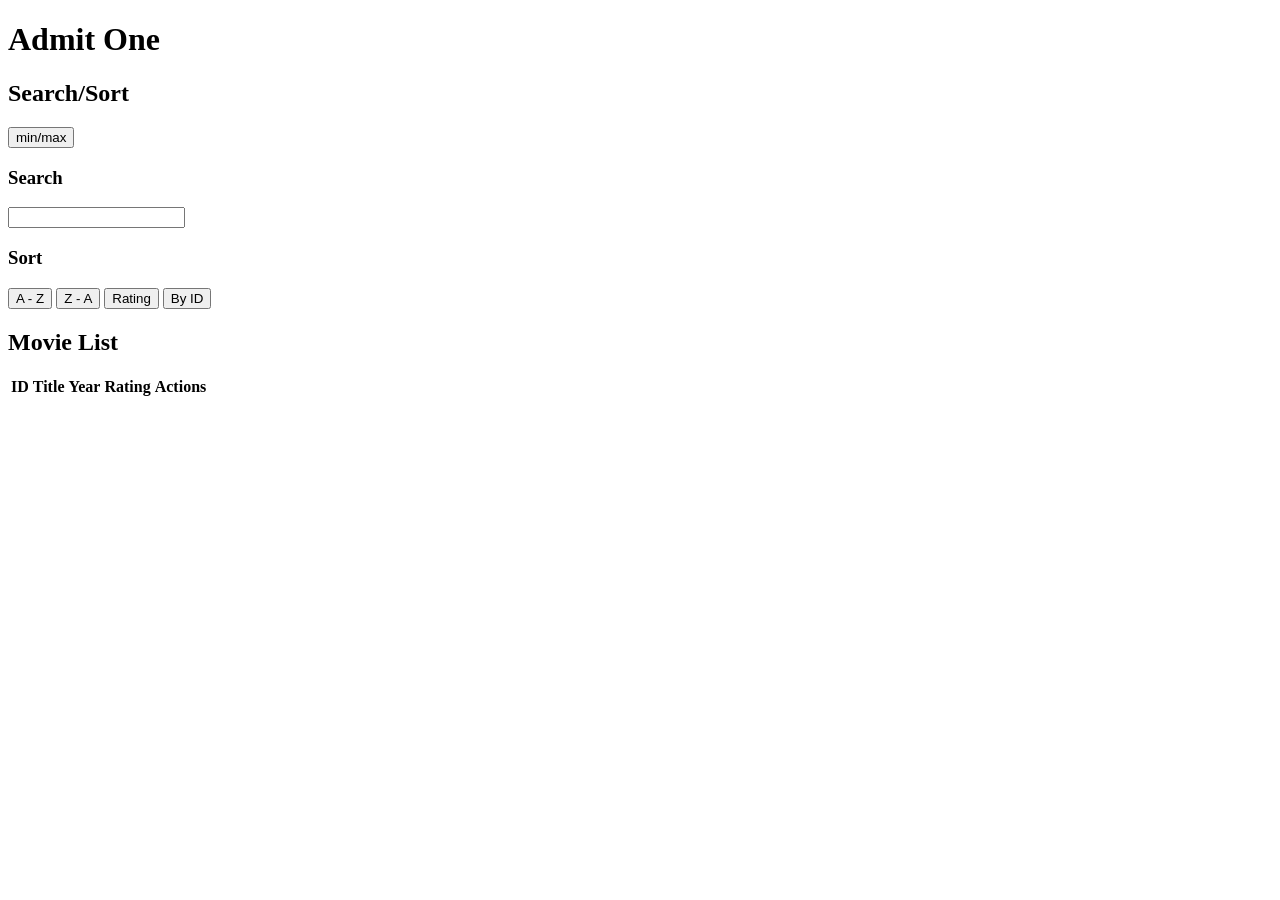
==== part5-movieapp/index.html @ b03b92b9 "html layout design basic html design sketchup" ====
<!doctype html>
<html lang="en">
  <head>
    <meta charset="UTF-8" />
    <meta name="viewport" content="width=device-width, initial-scale=1.0" />
    <title>Admit One - Movie App</title>
  </head>
  <body>
    <!-- HEADER -->
    <header>
      <h1>Admit One</h1>
    </header>

    <main>
      <!-- SEARCH & SORT SECTION -->
      <section class="search-sort-section">
        <!-- SECTION HEADER -->
        <section class="section-header">
          <h2>Search/Sort</h2>
          <button type="button">min/max</button>
        </section>
        <!-- SEARCH SECTION -->
        <section class="search-section">
          <label for="search"><h3>Search</h3></label>
          <input type="text" name="search" id="searchString" />
        </section>
        <!-- SORT SECTION -->
        <section class="sort-section">
          <h3>Sort</h3>
          <button type="button">A - Z</button>
          <button type="button">Z - A</button>
          <button type="button">Rating</button>
          <button type="button">By ID</button>
        </section>
        <!-- SECTION FOOTER -->

        <div class="section-footer"></div>

        <section class="movie-list-section">
          <!-- SECTION HEADER -->
          <section class="section-header">
            <h2>Movie List</h2>
          </section>
          <!-- MOVIE LIST TABLE -->
          <table>
            <thead>
              <tr>
                <th>ID</th>
                <th>Title</th>
                <th>Year</th>
                <th>Rating</th>
                <th>Actions</th>
              </tr>
            </thead>
            <tbody id="list"></tbody>
          </table>
          <!-- SECTION FOOTER -->
          <div class="section-footer"></div>
        </section>
      </section>
    </main>
  </body>
</html>
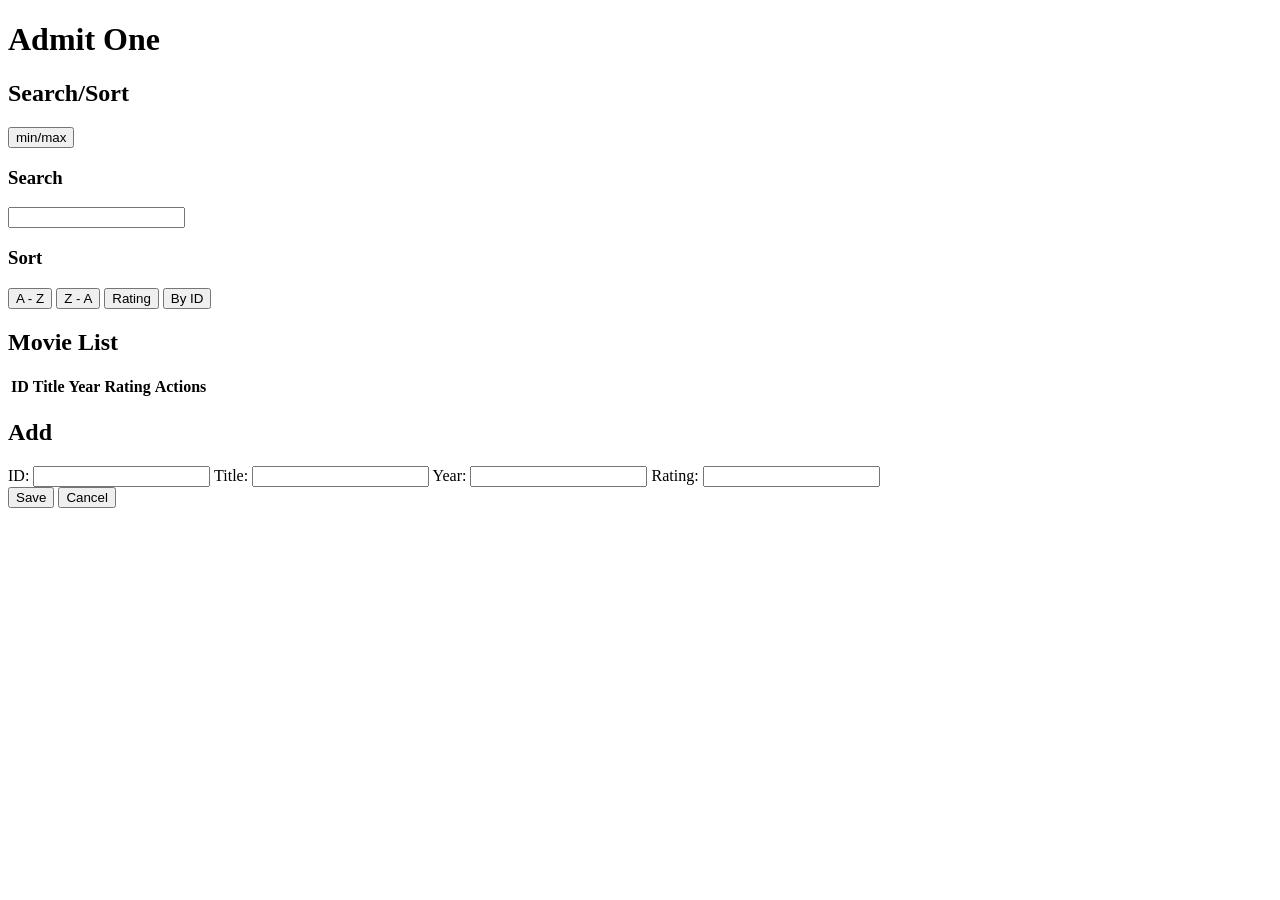
==== commit 04562b7e: "html - add section added the add section html sketchup" ====
--- a/part5-movieapp/index.html
+++ b/part5-movieapp/index.html
@@ -58,6 +58,29 @@
           <div class="section-footer"></div>
         </section>
       </section>
+
+      <!-- ADD SECTION -->
+      <section class="add-section">
+        <!-- SECTION HEADER -->
+        <section class="section-header">
+          <h2>Add</h2>
+        </section>
+        <!-- ADD FORM -->
+        <div class="add-form">
+          <label for="add-id">ID:</label>
+          <input type="text" name="id" id="add-id" />
+          <label for="add-title">Title:</label>
+          <input type="text" name="title" id="add-title" />
+          <label for="add-year">Year:</label>
+          <input type="text" name="year" id="add-year" />
+          <label for="add-rating">Rating:</label>
+          <input type="text" name="rating" id="add-rating" />
+          <div class="add-form-btns">
+            <button type="button" id="add-save-btn">Save</button>
+            <button type="button" id="add-cancel-btn">Cancel</button>
+          </div>
+        </div>
+      </section>
     </main>
   </body>
 </html>
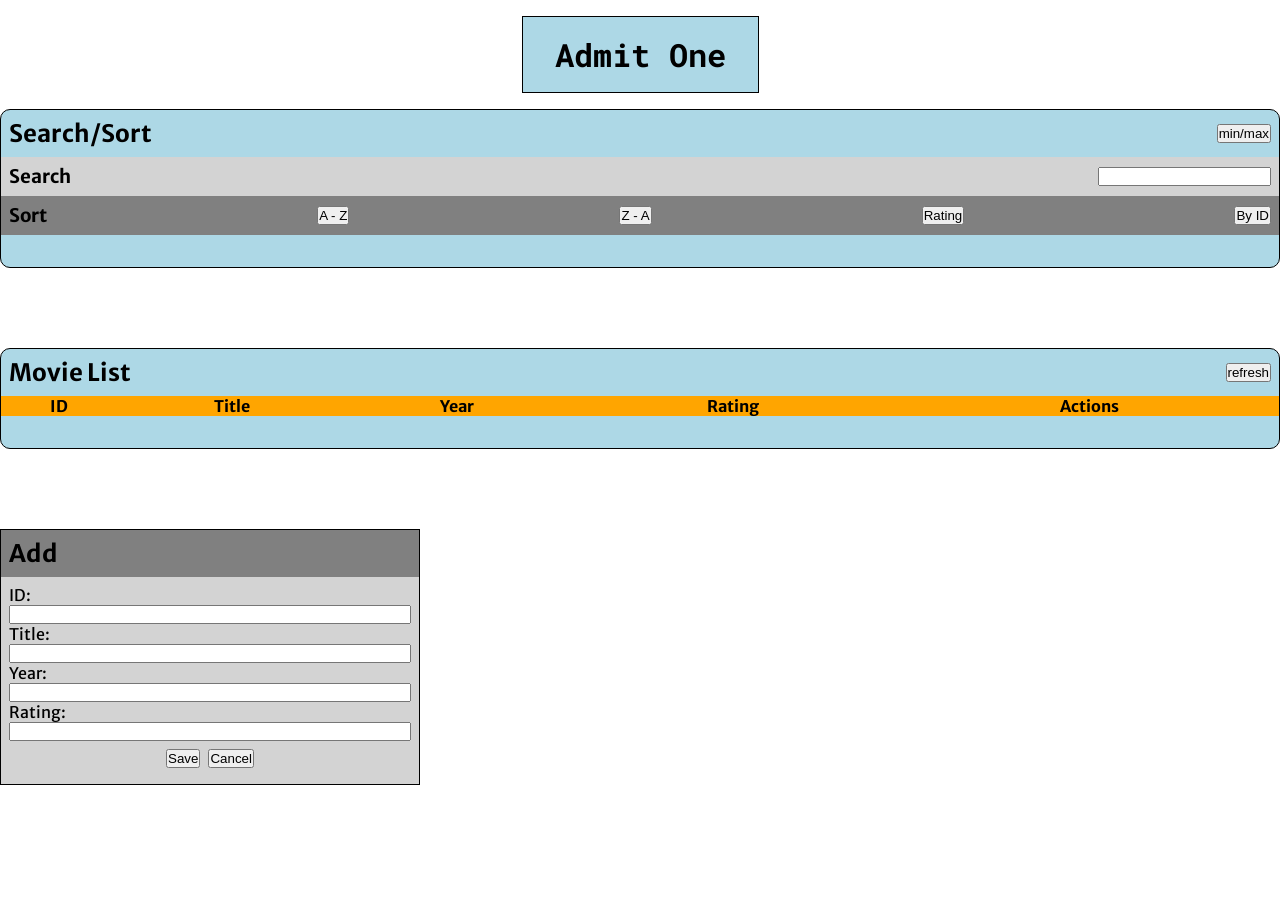
==== commit 4865208c: "css - basic structure added css - linked stylesheet and scripts (empty) in the DOM. added root varia" ====
--- a/part5-movieapp/index.html
+++ b/part5-movieapp/index.html
@@ -4,6 +4,7 @@
     <meta charset="UTF-8" />
     <meta name="viewport" content="width=device-width, initial-scale=1.0" />
     <title>Admit One - Movie App</title>
+    <link rel="stylesheet" href="./css/style.css" />
   </head>
   <body>
     <!-- HEADER -->
@@ -33,30 +34,30 @@
           <button type="button">By ID</button>
         </section>
         <!-- SECTION FOOTER -->
+        <div class="section-footer"></div>
+      </section>
 
+      <section class="movie-list-section">
+        <!-- SECTION HEADER -->
+        <section class="section-header">
+          <h2>Movie List</h2>
+          <button type="button">refresh</button>
+        </section>
+        <!-- MOVIE LIST TABLE -->
+        <table>
+          <thead>
+            <tr>
+              <th>ID</th>
+              <th>Title</th>
+              <th>Year</th>
+              <th>Rating</th>
+              <th>Actions</th>
+            </tr>
+          </thead>
+          <tbody id="list"></tbody>
+        </table>
+        <!-- SECTION FOOTER -->
         <div class="section-footer"></div>
-
-        <section class="movie-list-section">
-          <!-- SECTION HEADER -->
-          <section class="section-header">
-            <h2>Movie List</h2>
-          </section>
-          <!-- MOVIE LIST TABLE -->
-          <table>
-            <thead>
-              <tr>
-                <th>ID</th>
-                <th>Title</th>
-                <th>Year</th>
-                <th>Rating</th>
-                <th>Actions</th>
-              </tr>
-            </thead>
-            <tbody id="list"></tbody>
-          </table>
-          <!-- SECTION FOOTER -->
-          <div class="section-footer"></div>
-        </section>
       </section>
 
       <!-- ADD SECTION -->
@@ -82,5 +83,9 @@
         </div>
       </section>
     </main>
+
+    <script src="./js/movie-list.js"></script>
+    <script src="./js/initial.js"></script>
+    <script src="./js/app.js"></script>
   </body>
 </html>
--- a/part5-movieapp/css/style.css
+++ b/part5-movieapp/css/style.css
@@ -0,0 +1,150 @@
+@import url("https://fonts.googleapis.com/css2?family=Merriweather+Sans:ital,wght@0,300..800;1,300..800&family=Roboto+Mono:ital,wght@0,100..700;1,100..700&display=swap");
+
+* {
+  margin: 0;
+  padding: 0;
+  box-sizing: border-box;
+}
+
+/* ROOT VARIABLES */
+:root {
+  /* FONTS */
+  --mono: "Roboto Mono", monospace;
+  --sans: "Merriweather Sans", sans-serif;
+
+  /* COLOUR THEME */
+  --primary: lightblue;
+  --secondary1: lightgrey;
+  --secondary2: grey;
+  --accent: orange;
+
+  --confirm: green;
+  --change: blue;
+  --danger: red;
+}
+
+body {
+  font-family: var(--sans);
+}
+
+/* HEADER */
+header {
+  /* layout */
+  display: flex;
+  flex-direction: row;
+  justify-content: center;
+  align-items: center;
+}
+
+h1 {
+  /* styling */
+  font-family: var(--mono);
+  background-color: var(--primary);
+
+  border: 1px solid black;
+
+  /* spacing */
+  padding: 1rem 2rem;
+  margin: 1rem;
+}
+
+main {
+  display: flex;
+  flex-direction: column;
+
+  gap: 5rem;
+}
+
+/* section headers (search/sort, movie list) */
+.section-header {
+  display: flex;
+  flex-direction: row;
+  justify-content: space-between;
+  align-items: center;
+
+  padding: 0.5rem;
+}
+
+.section-footer {
+  height: 2rem;
+}
+
+/* SEARCH & SORT SECTION */
+.search-sort-section {
+  background-color: var(--primary);
+  border-radius: 10px;
+
+  border: 1px solid black;
+}
+
+/* TODO: change these to grid for even, consistent spacing */
+.search-section {
+  display: flex;
+  flex-direction: row;
+  justify-content: space-between;
+  align-items: center;
+
+  background-color: var(--secondary1);
+
+  padding: 0.5rem;
+}
+
+.sort-section {
+  display: flex;
+  flex-direction: row;
+  justify-content: space-between;
+  align-items: center;
+
+  background-color: var(--secondary2);
+
+  padding: 0.5rem;
+}
+
+/* MOVIE LIST SECTION */
+.movie-list-section {
+  background-color: var(--primary);
+  border-radius: 10px;
+
+  border: 1px solid black;
+}
+
+/* movie list table*/
+table {
+  width: 100%;
+  border-collapse: collapse;
+}
+
+th {
+  background-color: var(--accent);
+}
+
+/* ADD SECTION */
+.add-section {
+  background-color: var(--secondary1);
+  border: 1px solid black;
+
+  max-width: 420px;
+}
+
+.add-section .section-header {
+  background-color: var(--secondary2);
+}
+
+.add-form {
+  display: flex;
+  flex-direction: column;
+  justify-content: center;
+
+  padding: 0.5rem;
+}
+
+.add-form-btns {
+  display: flex;
+  flex-direction: row;
+  justify-content: center;
+  align-items: center;
+
+  gap: 0.5rem;
+
+  padding: 0.5rem;
+}
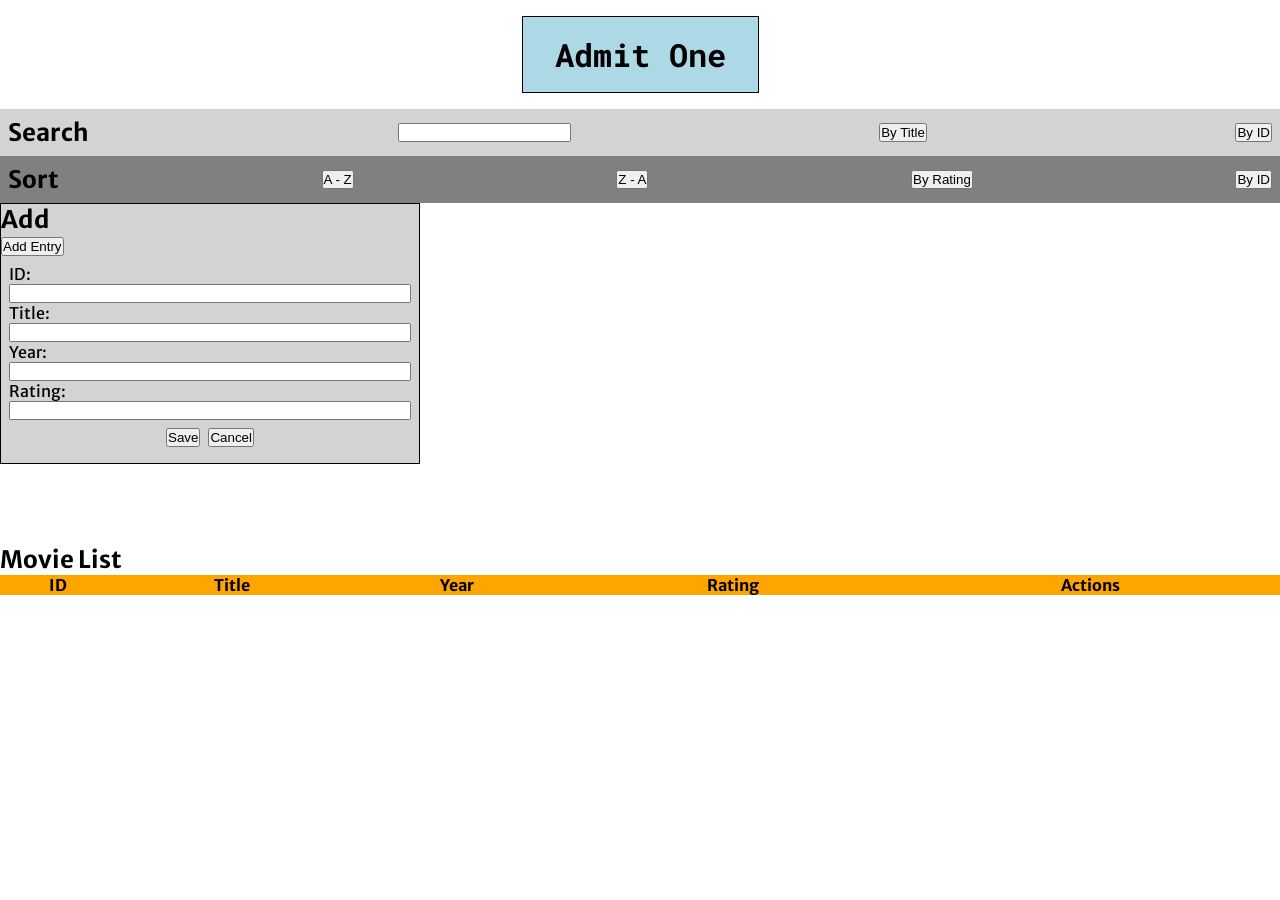
==== commit 3b93687d: "html - rewrite created HTML with new design considerations in mind" ====
--- a/part5-movieapp/index.html
+++ b/part5-movieapp/index.html
@@ -3,47 +3,52 @@
   <head>
     <meta charset="UTF-8" />
     <meta name="viewport" content="width=device-width, initial-scale=1.0" />
-    <title>Admit One - Movie App</title>
+    <title>Admit One</title>
     <link rel="stylesheet" href="./css/style.css" />
   </head>
   <body>
-    <!-- HEADER -->
     <header>
       <h1>Admit One</h1>
     </header>
 
     <main>
-      <!-- SEARCH & SORT SECTION -->
-      <section class="search-sort-section">
-        <!-- SECTION HEADER -->
-        <section class="section-header">
-          <h2>Search/Sort</h2>
-          <button type="button">min/max</button>
+      <!-- CONTROLS SECTION - search, sort, add -->
+      <div class="controls-section">
+        <section class="search-section">
+          <label for="search"><h2>Search</h2></label>
+          <input type="text" name="search" id="search-string" />
+          <button type="button">By Title</button>
+          <button type="button">By ID</button>
         </section>
-        <!-- SEARCH SECTION -->
-        <section class="search-section">
-          <label for="search"><h3>Search</h3></label>
-          <input type="text" name="search" id="searchString" />
-        </section>
-        <!-- SORT SECTION -->
         <section class="sort-section">
-          <h3>Sort</h3>
+          <h2>Sort</h2>
           <button type="button">A - Z</button>
           <button type="button">Z - A</button>
-          <button type="button">Rating</button>
+          <button type="button">By Rating</button>
           <button type="button">By ID</button>
         </section>
-        <!-- SECTION FOOTER -->
-        <div class="section-footer"></div>
-      </section>
+        <section class="add-section">
+          <h2>Add</h2>
+          <button type="button">Add Entry</button>
+          <form class="add-form hide">
+            <label for="add-id">ID: </label>
+            <input type="text" name="id" id="add-id" />
+            <label for="add-title">Title: </label>
+            <input type="text" name="title" id="add-title" />
+            <label for="add-year">Year: </label>
+            <input type="text" name="year" id="add-year" />
+            <label for="add-rating">Rating: </label>
+            <input type="text" name="rating" id="add-rating" />
+            <div class="add-form-btns">
+              <button type="button">Save</button>
+              <button type="button">Cancel</button>
+            </div>
+          </form>
+        </section>
+      </div>
 
-      <section class="movie-list-section">
-        <!-- SECTION HEADER -->
-        <section class="section-header">
-          <h2>Movie List</h2>
-          <button type="button">refresh</button>
-        </section>
-        <!-- MOVIE LIST TABLE -->
+      <section class="list-section">
+        <h2>Movie List</h2>
         <table>
           <thead>
             <tr>
@@ -54,38 +59,14 @@
               <th>Actions</th>
             </tr>
           </thead>
-          <tbody id="list"></tbody>
+          <tbody id="list">
+            <!-- MOVIES GO HERE -->
+          </tbody>
         </table>
-        <!-- SECTION FOOTER -->
-        <div class="section-footer"></div>
-      </section>
-
-      <!-- ADD SECTION -->
-      <section class="add-section">
-        <!-- SECTION HEADER -->
-        <section class="section-header">
-          <h2>Add</h2>
-        </section>
-        <!-- ADD FORM -->
-        <div class="add-form">
-          <label for="add-id">ID:</label>
-          <input type="text" name="id" id="add-id" />
-          <label for="add-title">Title:</label>
-          <input type="text" name="title" id="add-title" />
-          <label for="add-year">Year:</label>
-          <input type="text" name="year" id="add-year" />
-          <label for="add-rating">Rating:</label>
-          <input type="text" name="rating" id="add-rating" />
-          <div class="add-form-btns">
-            <button type="button" id="add-save-btn">Save</button>
-            <button type="button" id="add-cancel-btn">Cancel</button>
-          </div>
-        </div>
       </section>
     </main>
 
-    <script src="./js/movie-list.js"></script>
-    <script src="./js/initial.js"></script>
+    <script src="./js/movie.js"></script>
     <script src="./js/app.js"></script>
   </body>
 </html>
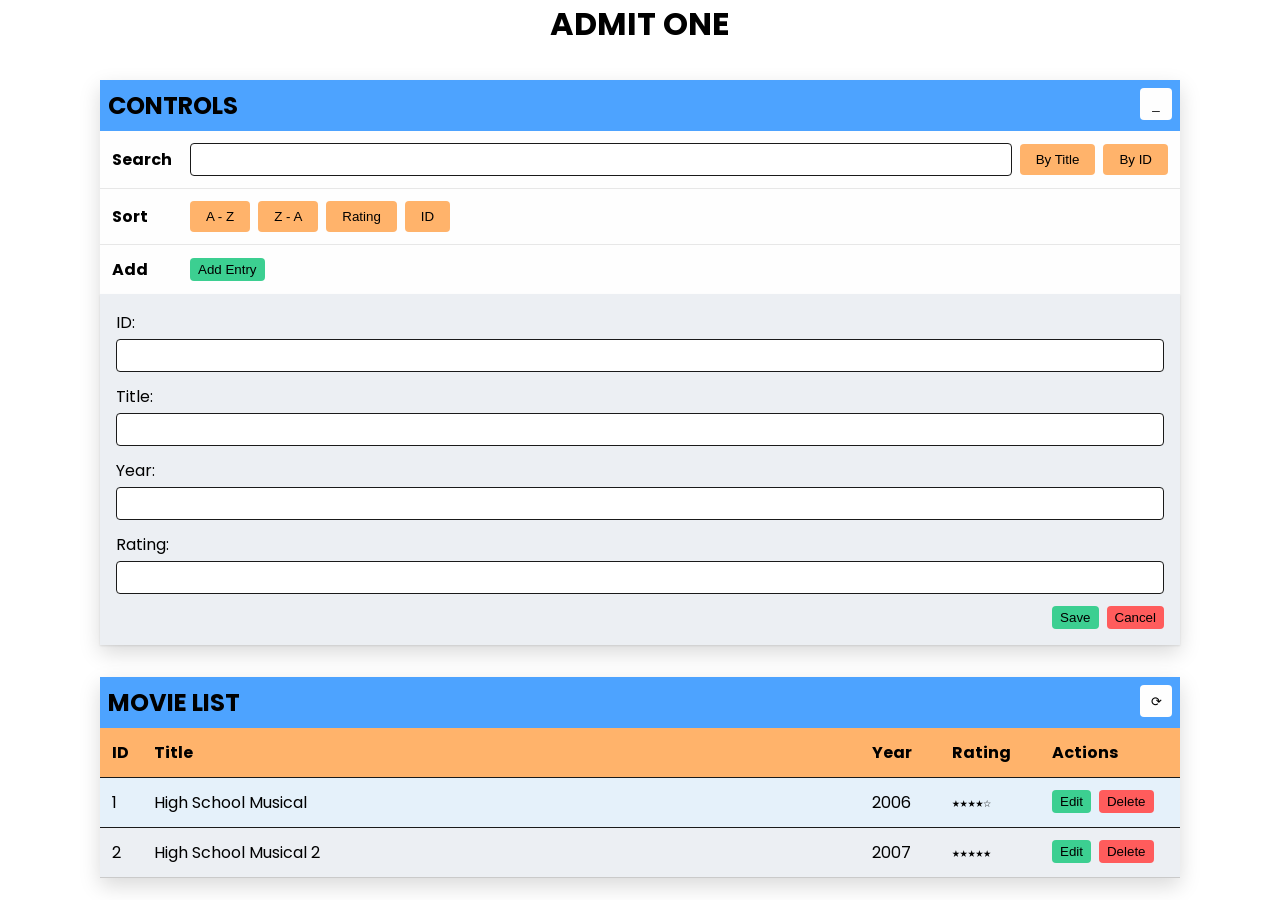
==== commit b3d9dad6: "css added css styling and basic animations (using css) for interactivity and feedback" ====
--- a/part5-movieapp/index.html
+++ b/part5-movieapp/index.html
@@ -8,61 +8,107 @@
   </head>
   <body>
     <header>
-      <h1>Admit One</h1>
+      <h1 class="t-upper">Admit One</h1>
     </header>
 
     <main>
       <!-- CONTROLS SECTION - search, sort, add -->
       <div class="controls-section">
+        <div class="controls-header flex">
+          <h2 class="t-upper">Controls</h2>
+          <button type="button" class="btn btn-primary flex center">_</button>
+        </div>
         <section class="search-section">
-          <label for="search"><h2>Search</h2></label>
+          <label for="search"><h3>Search</h3></label>
           <input type="text" name="search" id="search-string" />
-          <button type="button">By Title</button>
-          <button type="button">By ID</button>
+          <button type="button" class="btn btn-secondary">By Title</button>
+          <button type="button" class="btn btn-secondary">By ID</button>
         </section>
         <section class="sort-section">
-          <h2>Sort</h2>
-          <button type="button">A - Z</button>
-          <button type="button">Z - A</button>
-          <button type="button">By Rating</button>
-          <button type="button">By ID</button>
+          <h3>Sort</h3>
+          <button type="button" class="btn btn-secondary">A - Z</button>
+          <button type="button" class="btn btn-secondary">Z - A</button>
+          <button type="button" class="btn btn-secondary">Rating</button>
+          <button type="button" class="btn btn-secondary">ID</button>
         </section>
         <section class="add-section">
-          <h2>Add</h2>
-          <button type="button">Add Entry</button>
-          <form class="add-form hide">
-            <label for="add-id">ID: </label>
-            <input type="text" name="id" id="add-id" />
-            <label for="add-title">Title: </label>
-            <input type="text" name="title" id="add-title" />
-            <label for="add-year">Year: </label>
-            <input type="text" name="year" id="add-year" />
-            <label for="add-rating">Rating: </label>
-            <input type="text" name="rating" id="add-rating" />
+          <div class="add-header">
+            <h3>Add</h3>
+            <button type="button" class="btn btn-success">Add Entry</button>
+          </div>
+          <form class="add-form">
+            <div class="form-group">
+              <label for="add-id">ID: </label>
+              <input type="text" name="id" id="add-id" />
+            </div>
+            <div class="form-group">
+              <label for="add-title">Title: </label>
+              <input type="text" name="title" id="add-title" />
+            </div>
+            <div class="form-group">
+              <label for="add-year">Year: </label>
+              <input type="text" name="year" id="add-year" />
+            </div>
+            <div class="form-group">
+              <label for="add-rating">Rating: </label>
+              <input type="text" name="rating" id="add-rating" />
+            </div>
             <div class="add-form-btns">
-              <button type="button">Save</button>
-              <button type="button">Cancel</button>
+              <button type="button" class="btn btn-success">Save</button>
+              <button type="button" class="btn btn-danger">Cancel</button>
             </div>
           </form>
         </section>
       </div>
 
       <section class="list-section">
-        <h2>Movie List</h2>
-        <table>
-          <thead>
-            <tr>
-              <th>ID</th>
-              <th>Title</th>
-              <th>Year</th>
-              <th>Rating</th>
-              <th>Actions</th>
-            </tr>
-          </thead>
-          <tbody id="list">
-            <!-- MOVIES GO HERE -->
-          </tbody>
-        </table>
+        <div class="list-header flex">
+          <h2 class="t-upper">Movie List</h2>
+          <button type="button" class="btn btn-primary flex center">⟳</button>
+        </div>
+        <div class="table-wrapper">
+          <table>
+            <colgroup>
+              <col style="width: 42px" />
+              <col style="width: auto" />
+              <col style="width: 80px" />
+              <col style="width: 100px" />
+              <col style="width: 140px" />
+            </colgroup>
+            <thead>
+              <tr>
+                <th class="col-id">ID</th>
+                <th class="col-title">Title</th>
+                <th class="col-year">Year</th>
+                <th class="col-rating">Rating</th>
+                <th class="col-actions">Actions</th>
+              </tr>
+            </thead>
+            <tbody id="list">
+              <!-- MOVIES GO HERE -->
+              <tr class="movie-row edit">
+                <td class="col-id">1</td>
+                <td class="col-title">High School Musical</td>
+                <td class="col-year">2006</td>
+                <td class="col-rating">★★★★☆</td>
+                <td class="col-actions">
+                  <button type="button" class="btn btn-success">Edit</button>
+                  <button type="button" class="btn btn-danger">Delete</button>
+                </td>
+              </tr>
+              <tr class="movie-row">
+                <td class="col-id">2</td>
+                <td class="col-title">High School Musical 2</td>
+                <td class="col-year">2007</td>
+                <td class="col-rating">★★★★★</td>
+                <td class="col-actions">
+                  <button type="button" class="btn btn-success">Edit</button>
+                  <button type="button" class="btn btn-danger">Delete</button>
+                </td>
+              </tr>
+            </tbody>
+          </table>
+        </div>
       </section>
     </main>
 
--- a/part5-movieapp/css/style.css
+++ b/part5-movieapp/css/style.css
@@ -1,4 +1,4 @@
-@import url("https://fonts.googleapis.com/css2?family=Merriweather+Sans:ital,wght@0,300..800;1,300..800&family=Roboto+Mono:ital,wght@0,100..700;1,100..700&display=swap");
+@import url("https://fonts.googleapis.com/css2?family=Poppins:ital,wght@0,100;0,200;0,300;0,400;0,500;0,600;0,700;0,800;0,900;1,100;1,200;1,300;1,400;1,500;1,600;1,700;1,800;1,900&display=swap");
 
 * {
   margin: 0;
@@ -8,143 +8,389 @@
 
 /* ROOT VARIABLES */
 :root {
-  /* FONTS */
-  --mono: "Roboto Mono", monospace;
-  --sans: "Merriweather Sans", sans-serif;
-
-  /* COLOUR THEME */
-  --primary: lightblue;
-  --secondary1: lightgrey;
-  --secondary2: grey;
-  --accent: orange;
-
-  --confirm: green;
-  --change: blue;
-  --danger: red;
+  /* COLOR THEME */
+  --primary: #4da3ff;
+  --secondary: #ffb36b;
+  --secondary-hover: #ff9a3d;
+
+  --success: #3ccf91;
+  --success-hover: #2fb87f;
+  --edit: #6ec1ff;
+  --edit-hover: #4fa8f5;
+  --danger: #ff5c5c;
+  --danger-hover: #e64545;
+
+  --row1: #fefefe;
+  --row2: #eceff3;
+
+  --blk: #1a1a1a;
+  --w: #ffffff;
+
+  /* FONT */
+  --poppins: "Poppins", Arial, sans-serif;
+
+  --font-s: 0.8rem;
+  --font-m: 1rem;
+  --font-l: 1.5rem;
+  --font-xl: 2rem;
+
+  /* SPACE */
+  --space-1: 4px;
+  --space-2: 8px;
+  --space-3: 12px;
+  --space-4: 16px;
+  --space-5: 24px;
+  --space-6: 32px;
+
+  /* BORDER RADIUS */
+  --radius-s: 4px;
+  --radius-m: 8px;
+  --radius-l: 12px;
+
+  /* SHADOW */
+  --shadow-s: 0 1px 2px rgba(0, 0, 0, 0.1);
+  --shadow-m: 0 4px 10px rgba(0, 0, 0, 0.12);
+  --shadow-l: 0 8px 20px rgba(0, 0, 0, 0.15);
+
+  /* TRANSITION */
+  --transition-fast: 150ms ease;
+  --transition-medium: 250ms ease;
 }
 
 body {
-  font-family: var(--sans);
-}
-
-/* HEADER */
-header {
-  /* layout */
-  display: flex;
-  flex-direction: row;
-  justify-content: center;
+  font-family: var(--poppins);
+
+  max-width: 1080px;
+  margin: auto;
+}
+
+/* COMPONENT STYLING */
+/* buttons */
+.btn {
+  padding: var(--space-2) var(--space-4);
+  border: none;
+  border-radius: var(--radius-s);
+  transition: all var(--transition-fast);
+
+  white-space: nowrap;
+
+  &:hover {
+    cursor: pointer;
+    transform: translateY(-1px);
+  }
+}
+
+/* basic animation on click */
+.btn:active {
+  transform: scale(0.9);
+}
+
+.btn-primary {
+  width: 32px;
+  height: 32px;
+
+  background-color: var(--row1);
+
+  &:hover {
+    background-color: var(--row2);
+  }
+}
+
+.btn-secondary {
+  background-color: var(--secondary);
+
+  &:hover {
+    background-color: var(--secondary-hover);
+  }
+}
+
+.btn-success {
+  background: var(--success);
+  padding: var(--space-1) var(--space-2);
+
+  &:hover {
+    background-color: var(--success-hover);
+  }
+}
+
+.btn-edit {
+  background-color: var(--edit);
+  padding: var(--space-1) var(--space-2);
+
+  &:hover {
+    background-color: var(--edit-hover);
+  }
+}
+
+.btn-danger {
+  background-color: var(--danger);
+  padding: var(--space-1) var(--space-2);
+
+  &:hover {
+    background-color: var(--danger-hover);
+  }
+}
+
+/* HEADING STYLING */
+h1 {
+  font-size: var(--font-xl);
+  text-align: center;
+}
+
+h2 {
+  font-size: var(--font-l);
+}
+
+h3 {
+  font-size: var(--font-m);
+}
+
+/* SECTION STYLING */
+.controls-header,
+.list-header {
+  justify-content: space-between;
+  padding: var(--space-2);
+
+  background-color: var(--primary);
+}
+
+.search-section,
+.sort-section,
+.add-header {
+  display: flex;
+  flex-wrap: wrap;
   align-items: center;
-}
-
-h1 {
-  /* styling */
-  font-family: var(--mono);
-  background-color: var(--primary);
-
-  border: 1px solid black;
-
-  /* spacing */
-  padding: 1rem 2rem;
-  margin: 1rem;
-}
-
-main {
+  gap: var(--space-2);
+  padding: var(--space-3);
+  background: var(--row1);
+}
+
+.search-section,
+.sort-section {
+  border-bottom: 1px solid #e7e7e7;
+}
+
+.search-section h3,
+.sort-section h3,
+.add-section h3 {
+  /* flex: 0 0 100%; */
+  min-width: 70px;
+  margin: 0;
+  font-size: var(--font-m);
+}
+
+#search-string {
+  padding: var(--space-2);
+  border-radius: var(--radius-s);
+  border: 1px solid var(--blk);
+  min-width: 200px;
+  flex: 1;
+}
+
+.controls-section,
+.list-section {
+  margin-top: var(--space-6);
+  box-shadow: var(--shadow-l);
+}
+
+/* ADD FORM SECTION */
+.add-form {
   display: flex;
   flex-direction: column;
-
-  gap: 5rem;
-}
-
-/* section headers (search/sort, movie list) */
-.section-header {
-  display: flex;
-  flex-direction: row;
-  justify-content: space-between;
-  align-items: center;
-
-  padding: 0.5rem;
-}
-
-.section-footer {
-  height: 2rem;
-}
-
-/* SEARCH & SORT SECTION */
-.search-sort-section {
-  background-color: var(--primary);
-  border-radius: 10px;
-
-  border: 1px solid black;
-}
-
-/* TODO: change these to grid for even, consistent spacing */
-.search-section {
-  display: flex;
-  flex-direction: row;
-  justify-content: space-between;
-  align-items: center;
-
-  background-color: var(--secondary1);
-
-  padding: 0.5rem;
-}
-
-.sort-section {
-  display: flex;
-  flex-direction: row;
-  justify-content: space-between;
-  align-items: center;
-
-  background-color: var(--secondary2);
-
-  padding: 0.5rem;
-}
-
-/* MOVIE LIST SECTION */
-.movie-list-section {
-  background-color: var(--primary);
-  border-radius: 10px;
-
-  border: 1px solid black;
-}
-
-/* movie list table*/
+  gap: var(--space-3);
+  padding: var(--space-4);
+  background-color: var(--row2);
+  box-shadow: var(--shadow-s);
+}
+.form-group {
+  display: flex;
+  flex-direction: column;
+  gap: var(--space-1);
+  min-width: 140px;
+}
+
+.add-form input {
+  padding: var(--space-2);
+  border-radius: var(--radius-s);
+  border: 1px solid var(--blk);
+  transition: var(--transition-fast);
+}
+
+.add-form-btns {
+  display: flex;
+  gap: var(--space-2);
+  margin-left: auto;
+}
+
+/* LIST SECTION */
+/* layout and sizing handled by colgroup in DOM */
+.table-wrapper {
+  overflow-x: auto;
+}
+
 table {
+  min-width: 600px;
   width: 100%;
   border-collapse: collapse;
+  table-layout: fixed;
+  background-color: var(--w);
+  box-shadow: var(--shadow-s);
+  overflow: hidden;
+}
+
+thead {
+  background-color: var(--secondary);
 }
 
 th {
-  background-color: var(--accent);
-}
-
-/* ADD SECTION */
-.add-section {
-  background-color: var(--secondary1);
-  border: 1px solid black;
-
-  max-width: 420px;
-}
-
-.add-section .section-header {
-  background-color: var(--secondary2);
-}
-
-.add-form {
-  display: flex;
-  flex-direction: column;
+  padding: var(--space-3);
+  text-align: left;
+  font-weight: bold;
+}
+
+/* zebra row effect */
+tr.movie-row {
+  background-color: var(--row1);
+  border-bottom: 1px solid #cacaca;
+  transition: background-color var(--transition-medium);
+}
+
+tr.movie-row:nth-child(even) {
+  background-color: var(--row2);
+}
+
+tr.movie-row:hover {
+  background: rgba(77, 163, 255, 0.08);
+}
+
+tr.movie-row.edit {
+  background: rgba(82, 161, 221, 0.15);
+  border-top: 1px solid var(--blk);
+  border-bottom: 1px solid var(--blk);
+}
+
+/* prevent :hover from overwriting .edit */
+tr.movie-row.edit:hover {
+  background: rgba(82, 161, 221, 0.15);
+}
+
+/* cell styling */
+td {
+  padding: var(--space-3);
+  vertical-align: middle;
+}
+
+/* title column */
+tr.movie-row td:nth-child(2) {
+  white-space: nowrap;
+  overflow: hidden;
+  text-overflow: ellipsis;
+}
+
+/* rating column */
+tr.movie-row td:nth-child(4) {
+  font-family: monospace;
+}
+
+/* actions column */
+tr.movie-row td:last-child {
+  display: flex;
+  gap: var(--space-2);
+}
+
+/* UTILITY CLASSES */
+/* layout */
+.flex {
+  display: flex;
+}
+
+.center {
+  align-items: center;
   justify-content: center;
-
-  padding: 0.5rem;
-}
-
-.add-form-btns {
-  display: flex;
-  flex-direction: row;
-  justify-content: center;
-  align-items: center;
-
-  gap: 0.5rem;
-
-  padding: 0.5rem;
-}
+}
+
+.gap-s {
+  gap: var(--space-2);
+}
+
+.gap-m {
+  gap: var(--space-4);
+}
+
+/* text */
+.t-upper {
+  text-transform: uppercase;
+}
+
+/* margin */
+.mt-s {
+  margin-top: var(--space-2);
+}
+.mt-m {
+  margin-top: var(--space-4);
+}
+
+.mb-s {
+  margin-bottom: var(--space-2);
+}
+.mb-m {
+  margin-bottom: var(--space-4);
+}
+
+/* visibility */
+.hidden {
+  display: none;
+}
+
+.active {
+  outline: 2px solid var(--primary);
+}
+
+/* MEDIA QUERIES */
+
+@media (max-width: 600px) {
+  /* sections */
+  .search-section,
+  .sort-section {
+    flex-direction: column;
+    align-items: stretch;
+  }
+
+  #search-string {
+    width: 100%;
+  }
+
+  .search-section .btn,
+  .sort-section .btn,
+  .add-section .btn {
+    width: 100%;
+  }
+
+  /* add form */
+  .add-form {
+    flex-direction: column;
+    align-items: stretch;
+  }
+
+  .form-group {
+    width: 100%;
+  }
+
+  .add-form-btns {
+    margin-left: 0;
+    justify-content: space-between;
+  }
+
+  .add-form button {
+    width: 100%;
+  }
+
+  table {
+    font-size: var(--font-sm);
+  }
+
+  td,
+  th {
+    padding: var(--space-2);
+  }
+}
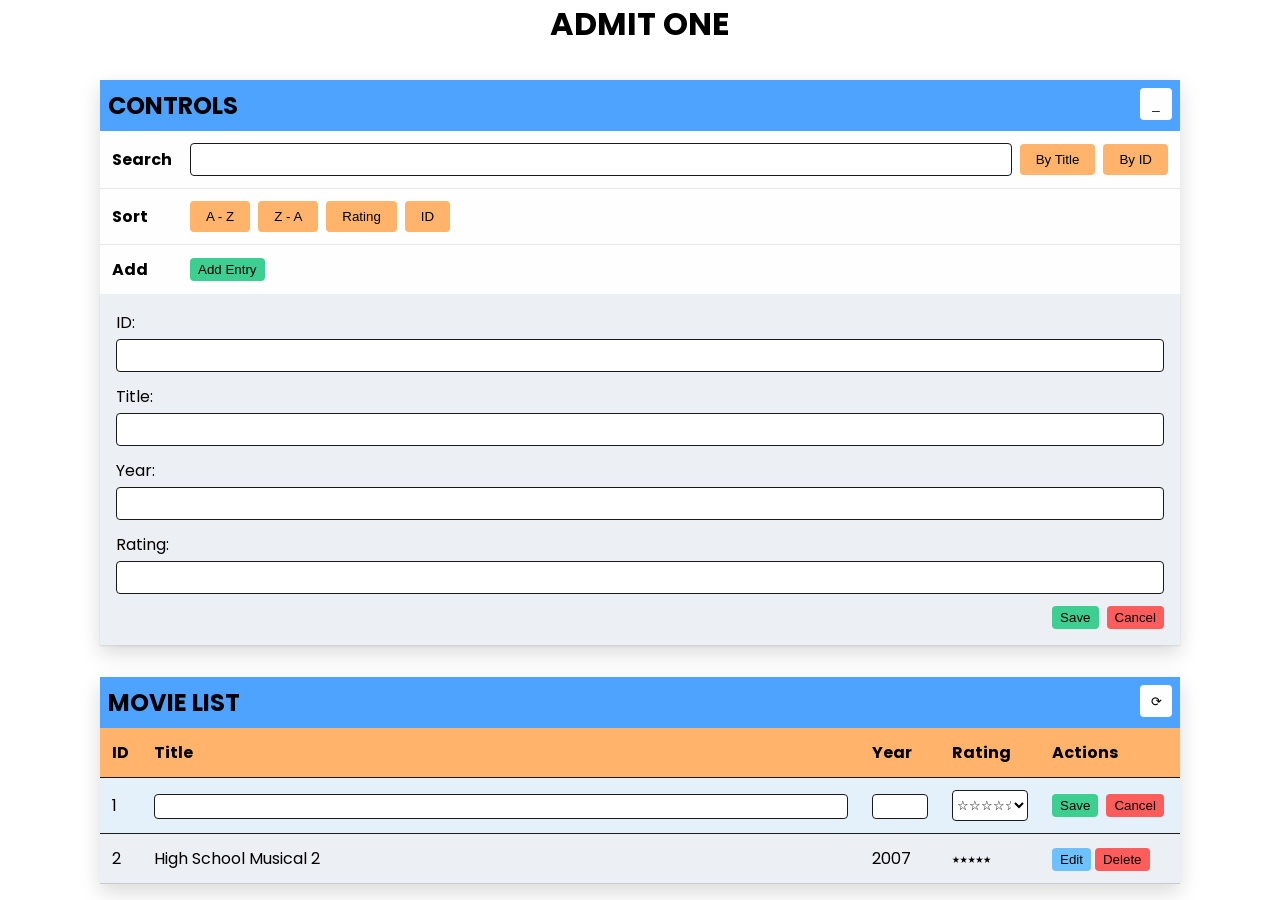
==== commit 5770d735: "added css for different states css for different states e.g. edit mode, hover, active etc. for prepa" ====
--- a/part5-movieapp/index.html
+++ b/part5-movieapp/index.html
@@ -88,12 +88,23 @@
               <!-- MOVIES GO HERE -->
               <tr class="movie-row edit">
                 <td class="col-id">1</td>
-                <td class="col-title">High School Musical</td>
-                <td class="col-year">2006</td>
-                <td class="col-rating">★★★★☆</td>
+                <td class="col-title"><input type="text" /></td>
+                <td class="col-year"><input type="text" /></td>
+                <td class="col-rating">
+                  <select name="rating" class="edit-rating">
+                    <option value="0">☆☆☆☆☆</option>
+                    <option value="1">★☆☆☆☆</option>
+                    <option value="2">★★☆☆☆</option>
+                    <option value="3">★★★☆☆</option>
+                    <option value="4">★★★★☆</option>
+                    <option value="5">★★★★★</option>
+                  </select>
+                </td>
                 <td class="col-actions">
-                  <button type="button" class="btn btn-success">Edit</button>
-                  <button type="button" class="btn btn-danger">Delete</button>
+                  <div class="actions">
+                    <button type="button" class="btn btn-success">Save</button>
+                    <button type="button" class="btn btn-danger">Cancel</button>
+                  </div>
                 </td>
               </tr>
               <tr class="movie-row">
@@ -102,7 +113,7 @@
                 <td class="col-year">2007</td>
                 <td class="col-rating">★★★★★</td>
                 <td class="col-actions">
-                  <button type="button" class="btn btn-success">Edit</button>
+                  <button type="button" class="btn btn-edit">Edit</button>
                   <button type="button" class="btn btn-danger">Delete</button>
                 </td>
               </tr>
--- a/part5-movieapp/css/style.css
+++ b/part5-movieapp/css/style.css
@@ -94,6 +94,11 @@
   &:hover {
     background-color: var(--row2);
   }
+}
+
+.btn:disabled {
+  opacity: 0.5;
+  cursor: not-allowed;
 }
 
 .btn-secondary {
@@ -252,7 +257,18 @@
 tr.movie-row {
   background-color: var(--row1);
   border-bottom: 1px solid #cacaca;
-  transition: background-color var(--transition-medium);
+  transition: all var(--transition-medium);
+}
+
+tr.movie-row input {
+  transition: all var(--transition-medium);
+}
+
+tr.movie-row.edit td input {
+  width: 100%;
+  padding: var(--space-1);
+  border: 1px solid var(--blk);
+  border-radius: var(--radius-s);
 }
 
 tr.movie-row:nth-child(even) {
@@ -292,9 +308,25 @@
   font-family: monospace;
 }
 
+.edit-rating {
+  width: 100%;
+  padding: var(--space-1) 0;
+  border: 1px solid var(--blk);
+  border-radius: var(--radius-s);
+  background-color: var(--w);
+  font-family: var(--poppins);
+}
+
+.edit-rating:focus {
+  outline: 1px solid var(--blk);
+}
+
 /* actions column */
-tr.movie-row td:last-child {
-  display: flex;
+
+/* actions buttons container */
+.actions {
+  display: flex;
+  align-items: center;
   gap: var(--space-2);
 }
 
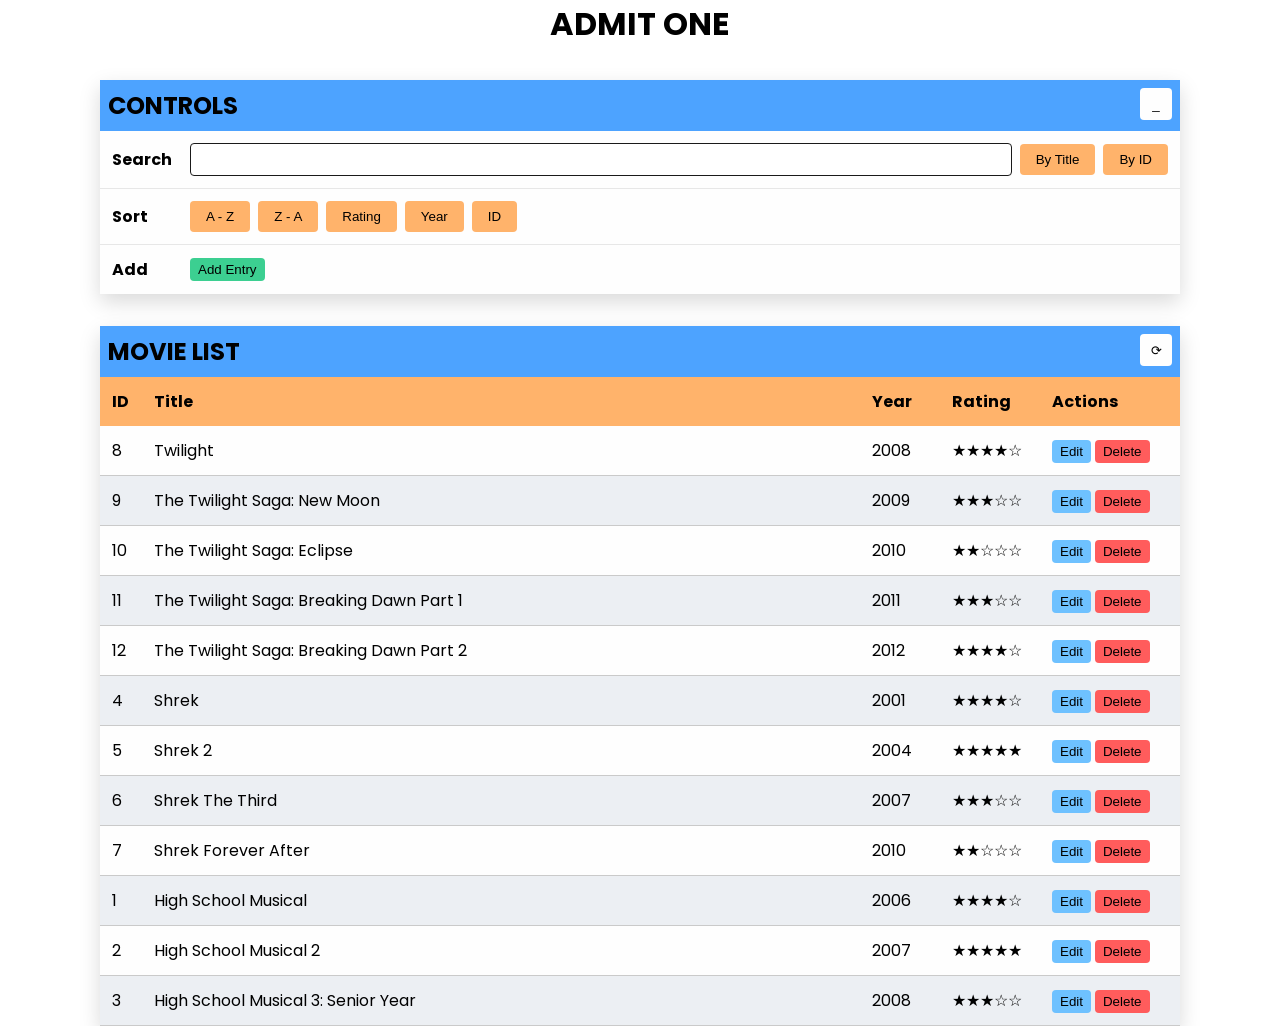
==== commit 32ced3dd: "js - sort, search, refresh added sort functionality, search functionality, attached to DOM and modif" ====
--- a/part5-movieapp/index.html
+++ b/part5-movieapp/index.html
@@ -19,24 +19,39 @@
           <button type="button" class="btn btn-primary flex center">_</button>
         </div>
         <section class="search-section">
-          <label for="search"><h3>Search</h3></label>
+          <label for="search-string"><h3>Search</h3></label>
           <input type="text" name="search" id="search-string" />
-          <button type="button" class="btn btn-secondary">By Title</button>
-          <button type="button" class="btn btn-secondary">By ID</button>
+          <button type="button" id="search-title" class="btn btn-secondary">
+            By Title
+          </button>
+          <button type="button" id="search-id" class="btn btn-secondary">
+            By ID
+          </button>
         </section>
         <section class="sort-section">
           <h3>Sort</h3>
-          <button type="button" class="btn btn-secondary">A - Z</button>
-          <button type="button" class="btn btn-secondary">Z - A</button>
-          <button type="button" class="btn btn-secondary">Rating</button>
-          <button type="button" class="btn btn-secondary">ID</button>
+          <button type="button" id="sort-a2z" class="btn btn-secondary">
+            A - Z
+          </button>
+          <button type="button" id="sort-z2a" class="btn btn-secondary">
+            Z - A
+          </button>
+          <button type="button" id="sort-rating" class="btn btn-secondary">
+            Rating
+          </button>
+          <button type="button" id="sort-year" class="btn btn-secondary">
+            Year
+          </button>
+          <button type="button" id="sort-id" class="btn btn-secondary">
+            ID
+          </button>
         </section>
         <section class="add-section">
           <div class="add-header">
             <h3>Add</h3>
             <button type="button" class="btn btn-success">Add Entry</button>
           </div>
-          <form class="add-form">
+          <form class="add-form hide">
             <div class="form-group">
               <label for="add-id">ID: </label>
               <input type="text" name="id" id="add-id" />
@@ -51,11 +66,22 @@
             </div>
             <div class="form-group">
               <label for="add-rating">Rating: </label>
-              <input type="text" name="rating" id="add-rating" />
+              <select name="rating" id="add-rating">
+                <option value="0">0</option>
+                <option value="1">1</option>
+                <option value="2">2</option>
+                <option value="3">3</option>
+                <option value="4">4</option>
+                <option value="5">5</option>
+              </select>
             </div>
             <div class="add-form-btns">
-              <button type="button" class="btn btn-success">Save</button>
-              <button type="button" class="btn btn-danger">Cancel</button>
+              <button type="button" id="add-save" class="btn btn-success">
+                Save
+              </button>
+              <button type="button" id="add-cancel" class="btn btn-danger">
+                Cancel
+              </button>
             </div>
           </form>
         </section>
@@ -86,37 +112,6 @@
             </thead>
             <tbody id="list">
               <!-- MOVIES GO HERE -->
-              <tr class="movie-row edit">
-                <td class="col-id">1</td>
-                <td class="col-title"><input type="text" /></td>
-                <td class="col-year"><input type="text" /></td>
-                <td class="col-rating">
-                  <select name="rating" class="edit-rating">
-                    <option value="0">☆☆☆☆☆</option>
-                    <option value="1">★☆☆☆☆</option>
-                    <option value="2">★★☆☆☆</option>
-                    <option value="3">★★★☆☆</option>
-                    <option value="4">★★★★☆</option>
-                    <option value="5">★★★★★</option>
-                  </select>
-                </td>
-                <td class="col-actions">
-                  <div class="actions">
-                    <button type="button" class="btn btn-success">Save</button>
-                    <button type="button" class="btn btn-danger">Cancel</button>
-                  </div>
-                </td>
-              </tr>
-              <tr class="movie-row">
-                <td class="col-id">2</td>
-                <td class="col-title">High School Musical 2</td>
-                <td class="col-year">2007</td>
-                <td class="col-rating">★★★★★</td>
-                <td class="col-actions">
-                  <button type="button" class="btn btn-edit">Edit</button>
-                  <button type="button" class="btn btn-danger">Delete</button>
-                </td>
-              </tr>
             </tbody>
           </table>
         </div>
--- a/part5-movieapp/css/style.css
+++ b/part5-movieapp/css/style.css
@@ -94,11 +94,6 @@
   &:hover {
     background-color: var(--row2);
   }
-}
-
-.btn:disabled {
-  opacity: 0.5;
-  cursor: not-allowed;
 }
 
 .btn-secondary {
@@ -177,7 +172,7 @@
 
 .search-section h3,
 .sort-section h3,
-.add-section h3 {
+.add-header h3 {
   /* flex: 0 0 100%; */
   min-width: 70px;
   margin: 0;
@@ -214,7 +209,8 @@
   min-width: 140px;
 }
 
-.add-form input {
+.add-form input,
+.add-form select {
   padding: var(--space-2);
   border-radius: var(--radius-s);
   border: 1px solid var(--blk);
@@ -253,6 +249,10 @@
   font-weight: bold;
 }
 
+th.col-rating {
+  font-family: var(--poppins);
+}
+
 /* zebra row effect */
 tr.movie-row {
   background-color: var(--row1);
@@ -281,8 +281,7 @@
 
 tr.movie-row.edit {
   background: rgba(82, 161, 221, 0.15);
-  border-top: 1px solid var(--blk);
-  border-bottom: 1px solid var(--blk);
+  border: 2px solid var(--blk);
 }
 
 /* prevent :hover from overwriting .edit */
@@ -297,23 +296,23 @@
 }
 
 /* title column */
-tr.movie-row td:nth-child(2) {
+.col-title {
   white-space: nowrap;
   overflow: hidden;
   text-overflow: ellipsis;
 }
 
 /* rating column */
-tr.movie-row td:nth-child(4) {
+.col-rating {
+  font-size: var(--font-m);
   font-family: monospace;
 }
 
 .edit-rating {
   width: 100%;
-  padding: var(--space-1) 0;
+  padding: var(--space-2);
   border: 1px solid var(--blk);
   border-radius: var(--radius-s);
-  background-color: var(--w);
   font-family: var(--poppins);
 }
 
@@ -322,12 +321,8 @@
 }
 
 /* actions column */
-
-/* actions buttons container */
-.actions {
-  display: flex;
-  align-items: center;
-  gap: var(--space-2);
+tr.movie-row td:last-child button {
+  margin-right: var(--space-1);
 }
 
 /* UTILITY CLASSES */
@@ -370,16 +365,11 @@
 }
 
 /* visibility */
-.hidden {
+.hide {
   display: none;
 }
 
-.active {
-  outline: 2px solid var(--primary);
-}
-
-/* MEDIA QUERIES */
-
+/* MEDIA QUERIES FOR RESPONSIVE DESIGN */
 @media (max-width: 600px) {
   /* sections */
   .search-section,
@@ -392,12 +382,6 @@
     width: 100%;
   }
 
-  .search-section .btn,
-  .sort-section .btn,
-  .add-section .btn {
-    width: 100%;
-  }
-
   /* add form */
   .add-form {
     flex-direction: column;
@@ -408,17 +392,24 @@
     width: 100%;
   }
 
+  .form-group select:focus {
+    outline: 1px solid var(--blk);
+  }
+
   .add-form-btns {
     margin-left: 0;
     justify-content: space-between;
   }
 
-  .add-form button {
+  .search-section .btn,
+  .sort-section .btn,
+  .add-header .btn,
+  .add-form .btn {
     width: 100%;
   }
 
   table {
-    font-size: var(--font-sm);
+    font-size: var(--font-s);
   }
 
   td,
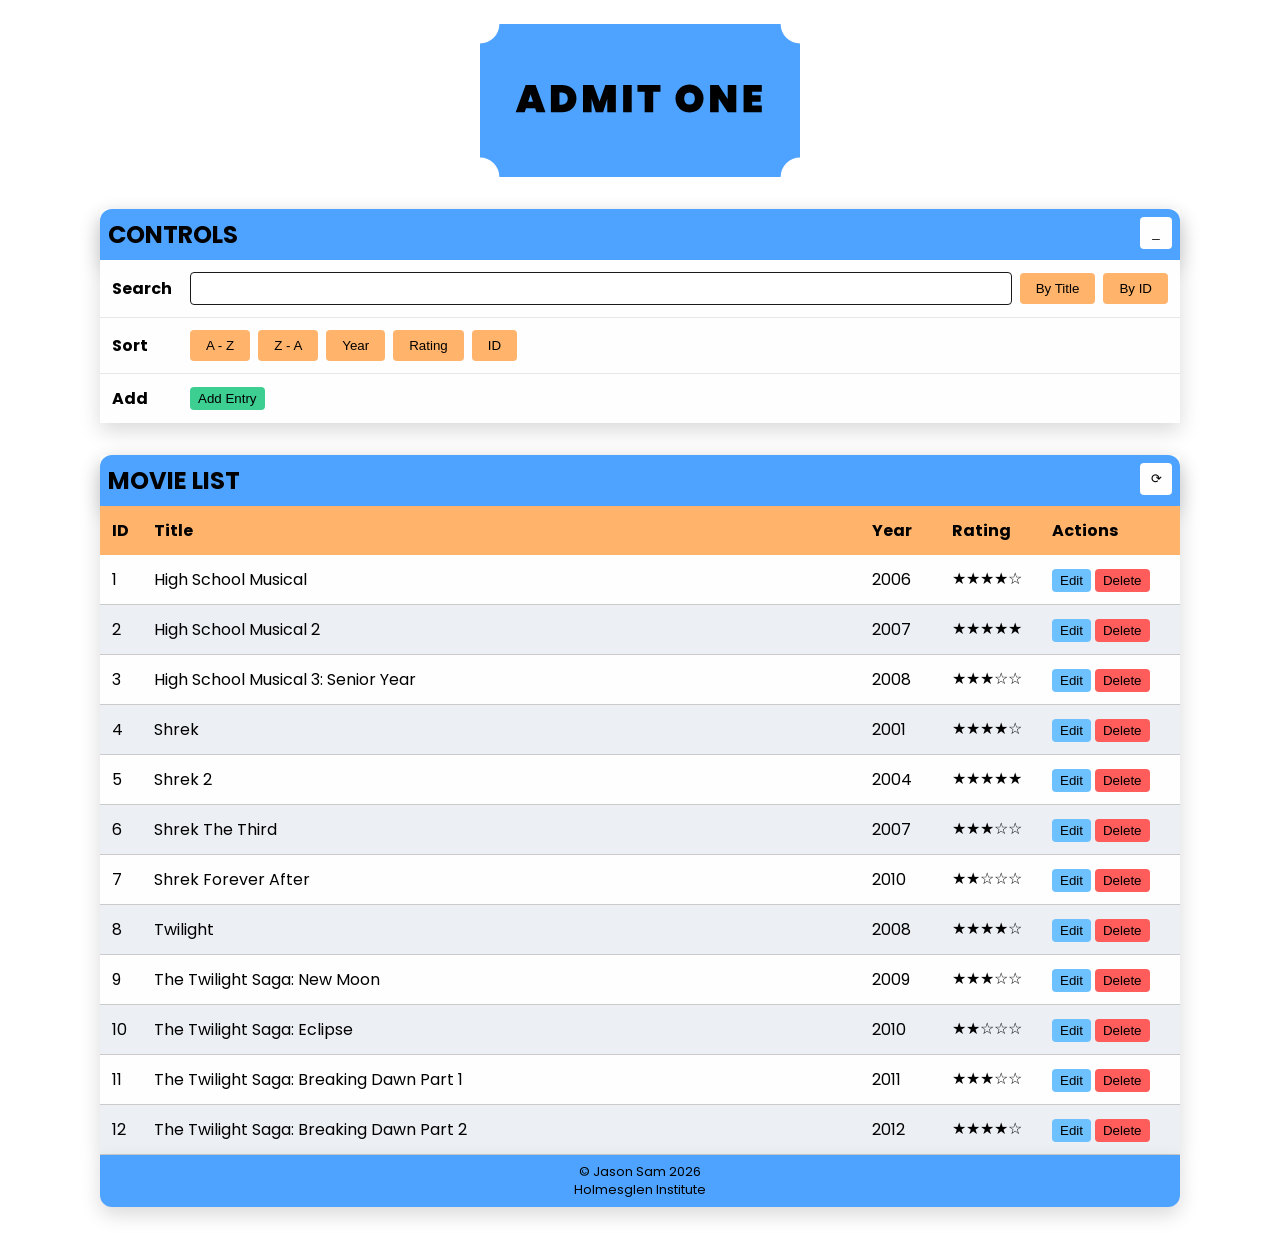
==== commit 3ea778ce: "search sort and other functionality mapping search sort combined together. validation added to forms" ====
--- a/part5-movieapp/index.html
+++ b/part5-movieapp/index.html
@@ -8,7 +8,11 @@
   </head>
   <body>
     <header>
-      <h1 class="t-upper">Admit One</h1>
+      <h1 class="hide">Admit One</h1>
+      <img
+        src="./img/admit_one.svg"
+        alt="A vector logo of a ticket stub with the text 'Admit One' in block letters"
+      />
     </header>
 
     <main>
@@ -16,7 +20,13 @@
       <div class="controls-section">
         <div class="controls-header flex">
           <h2 class="t-upper">Controls</h2>
-          <button type="button" class="btn btn-primary flex center">_</button>
+          <button
+            type="button"
+            id="toggle-controls"
+            class="btn btn-primary flex center"
+          >
+            _
+          </button>
         </div>
         <section class="search-section">
           <label for="search-string"><h3>Search</h3></label>
@@ -36,11 +46,11 @@
           <button type="button" id="sort-z2a" class="btn btn-secondary">
             Z - A
           </button>
+          <button type="button" id="sort-year" class="btn btn-secondary">
+            Year
+          </button>
           <button type="button" id="sort-rating" class="btn btn-secondary">
             Rating
-          </button>
-          <button type="button" id="sort-year" class="btn btn-secondary">
-            Year
           </button>
           <button type="button" id="sort-id" class="btn btn-secondary">
             ID
@@ -49,7 +59,9 @@
         <section class="add-section">
           <div class="add-header">
             <h3>Add</h3>
-            <button type="button" class="btn btn-success">Add Entry</button>
+            <button type="button" id="add-entry" class="btn btn-success">
+              Add Entry
+            </button>
           </div>
           <form class="add-form hide">
             <div class="form-group">
@@ -90,7 +102,13 @@
       <section class="list-section">
         <div class="list-header flex">
           <h2 class="t-upper">Movie List</h2>
-          <button type="button" class="btn btn-primary flex center">⟳</button>
+          <button
+            type="button"
+            id="refresh-btn"
+            class="btn btn-primary flex center"
+          >
+            ⟳
+          </button>
         </div>
         <div class="table-wrapper">
           <table>
@@ -118,6 +136,11 @@
       </section>
     </main>
 
+    <footer>
+      <p>© Jason Sam 2026</p>
+      <p>Holmesglen Institute</p>
+    </footer>
+
     <script src="./js/movie.js"></script>
     <script src="./js/app.js"></script>
   </body>
--- a/part5-movieapp/css/style.css
+++ b/part5-movieapp/css/style.css
@@ -131,6 +131,14 @@
   }
 }
 
+/* LOGO */
+header img {
+  display: block;
+  height: 100%;
+  width: 320px;
+  margin: var(--space-5) auto 0 auto;
+}
+
 /* HEADING STYLING */
 h1 {
   font-size: var(--font-xl);
@@ -145,6 +153,23 @@
   font-size: var(--font-m);
 }
 
+/* FOOTER */
+footer {
+  display: flex;
+  flex-direction: column;
+  justify-content: center;
+  align-items: center;
+
+  font-size: var(--font-s);
+  background-color: var(--primary);
+  border-radius: 0 0 var(--radius-l) var(--radius-l);
+
+  margin-bottom: var(--space-6);
+  box-shadow: var(--shadow-l);
+
+  padding: var(--space-2);
+}
+
 /* SECTION STYLING */
 .controls-header,
 .list-header {
@@ -152,6 +177,8 @@
   padding: var(--space-2);
 
   background-color: var(--primary);
+  border-radius: var(--radius-l) var(--radius-l) 0 0;
+  box-shadow: var(--shadow-l);
 }
 
 .search-section,
@@ -266,9 +293,11 @@
 
 tr.movie-row.edit td input {
   width: 100%;
-  padding: var(--space-1);
+  padding: var(--space-2);
   border: 1px solid var(--blk);
   border-radius: var(--radius-s);
+
+  font-family: var(--poppins);
 }
 
 tr.movie-row:nth-child(even) {
